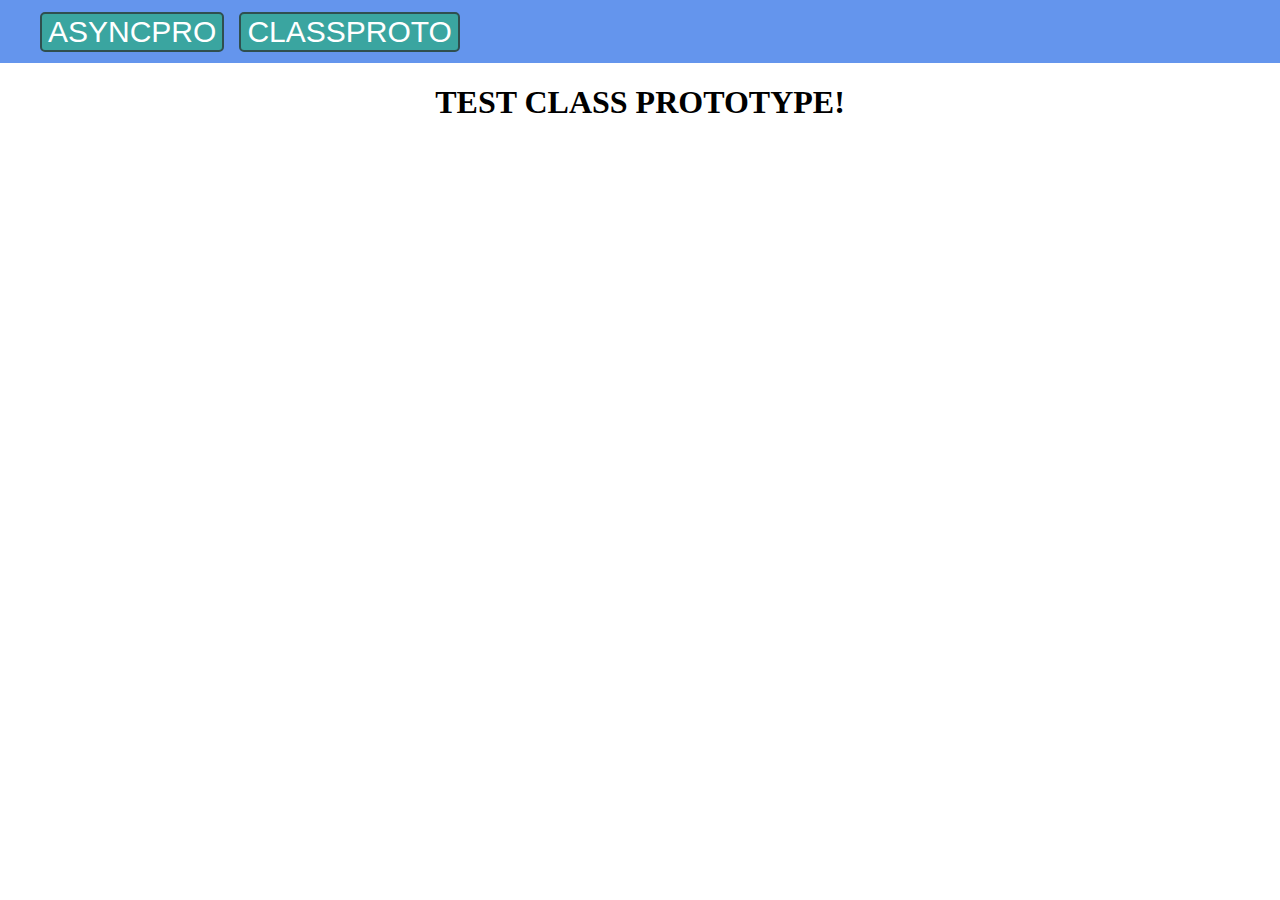
==== classproto.html @ 9c0627ef "constproto section" ====
<!DOCTYPE html>
<html lang="en">
    <head>
        <meta charset="UTF-8" />
        <meta http-equiv="X-UA-Compatible" content="IE=edge" />
        <meta name="viewport" content="width=device-width, initial-scale=1.0" />
        <title>Document</title>
        <link rel="stylesheet" href="/style/style.css" />
        <link rel="stylesheet" href="/style/classproto.css" />
    </head>
    <body>
		<header></header>
		<main>
			<h1>Test Class Prototype!</h1>
		</main>
	<script type="module" src="/js/classproto/run.js"></script>
	</body>
</html>
---- style/style.css ----
* {
    box-sizing: border-box;
}

body {
    width: 100%;
    height: 100vh;
    margin: 0;
}

h1 {
    text-transform: uppercase;
    text-align: center;
}
ul {
    list-style: none;
    margin: 0;
}
a {
    text-decoration: none;
    color: unset;
}
button:hover {
    cursor: pointer;
}

header {
    height: 7vh;
    background-color: cornflowerblue;
}
nav {
    height: 100%;
}

.navbar {
    width: 100%;
    height: 100%;
}
.navbar-container {
    height: 100%;
    display: flex;
    justify-content: flex-start;
    align-items: center;
}
.navbar-container li {
    padding-right: 15px;
}
.navbar-container li a {
    font-size: 30px;
    font-weight: 500;
    text-transform: uppercase;
}

.nav-btn {
    color: white;
    background-color: #3aa5a0;
    border: 2px solid darkslategrey;
    border-radius: 5px;
}

.btn-container {
    width: 20vw;
    min-height: 30vh;
    margin: auto;
    display: flex;
    flex-direction: column;
    justify-content: space-evenly;
}

.btn {
    width: 100%;
    /*margin: 100px auto 0 auto;*/
    padding: 10px;
    color: black;
    background-color: grey;
    font-size: 15px;
    font-weight: 700;
    border: 3px solid black;
}

.btn:hover {
    background-color: lightgray;
    border: 2px solid darkgray;
}
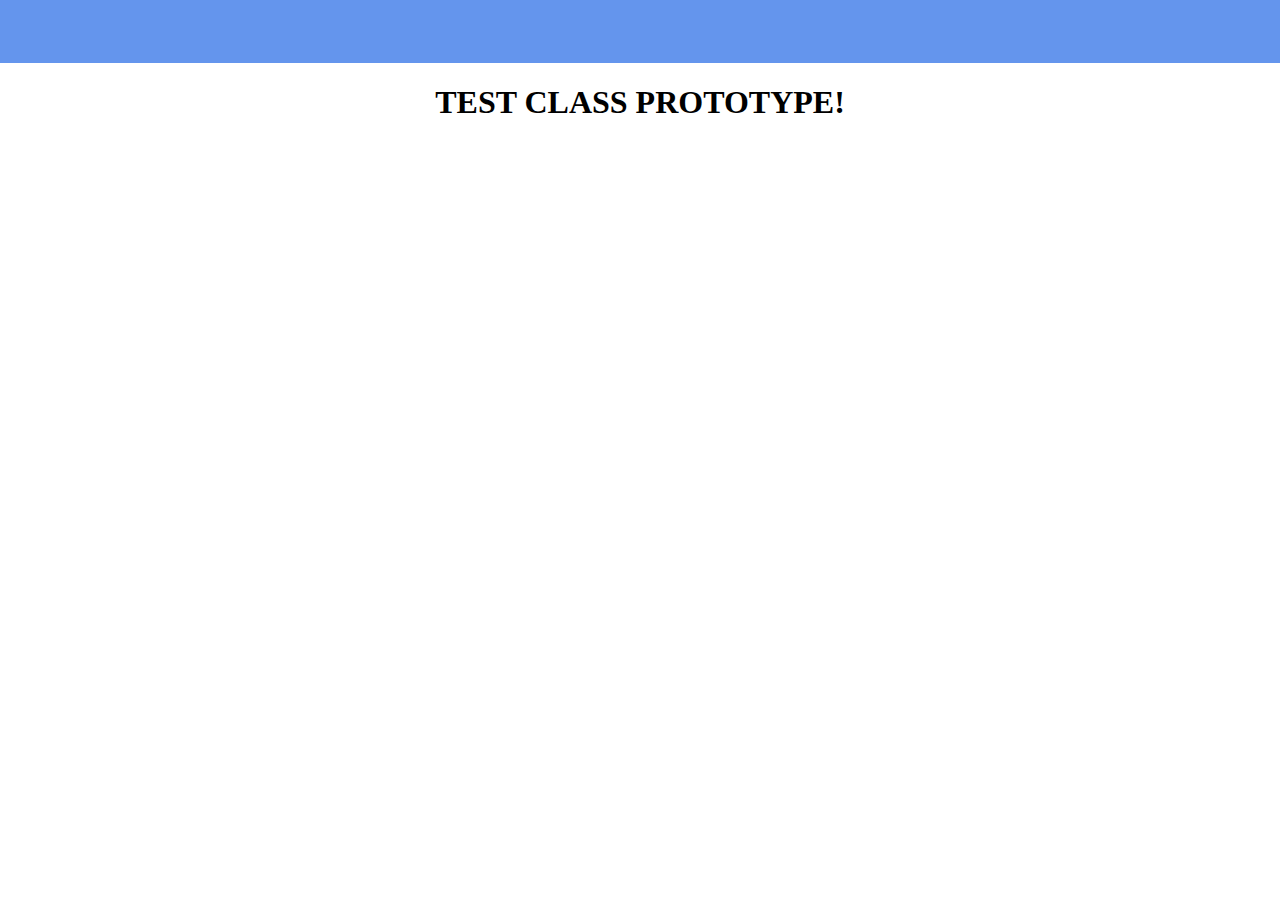
==== commit 1e707c84: "Updated src and added asyncpro section" ====
--- a/classproto.html
+++ b/classproto.html
@@ -5,14 +5,15 @@
         <meta http-equiv="X-UA-Compatible" content="IE=edge" />
         <meta name="viewport" content="width=device-width, initial-scale=1.0" />
         <title>Document</title>
-        <link rel="stylesheet" href="/style/style.css" />
-        <link rel="stylesheet" href="/style/classproto.css" />
+        <link rel="stylesheet" href="./style/style.css" />
+        <link rel="stylesheet" href="./style/classproto.css" />
     </head>
     <body>
 		<header></header>
 		<main>
 			<h1>Test Class Prototype!</h1>
 		</main>
-	<script type="module" src="/js/classproto/run.js"></script>
+	<script type="module" src="./js/index.js"></script>
+	<script type="module" src="./js/classproto/run.js"></script>
 	</body>
 </html>
--- a/style/style.css
+++ b/style/style.css
@@ -1,85 +1,94 @@
 * {
-    box-sizing: border-box;
+  box-sizing: border-box;
 }
 
 body {
-    width: 100%;
-    height: 100vh;
-    margin: 0;
+  width: 100%;
+  height: 100vh;
+  margin: 0;
 }
 
 h1 {
-    text-transform: uppercase;
-    text-align: center;
+  text-transform: uppercase;
+  text-align: center;
 }
+
 ul {
-    list-style: none;
-    margin: 0;
+  list-style: none;
+  margin: 0;
 }
+
 a {
-    text-decoration: none;
-    color: unset;
+  text-decoration: none;
+  color: unset;
 }
+
 button:hover {
-    cursor: pointer;
+  cursor: pointer;
 }
 
 header {
-    height: 7vh;
-    background-color: cornflowerblue;
+  height: 7vh;
+  background-color: cornflowerblue;
 }
+
 nav {
-    height: 100%;
+  height: 100%;
 }
 
 .navbar {
-    width: 100%;
-    height: 100%;
+  width: 100%;
+  height: 100%;
 }
+
 .navbar-container {
-    height: 100%;
-    display: flex;
-    justify-content: flex-start;
-    align-items: center;
+  height: 100%;
+  display: flex;
+  justify-content: flex-start;
+  align-items: center;
 }
+
 .navbar-container li {
-    padding-right: 15px;
+  padding-right: 15px;
 }
+
 .navbar-container li a {
-    font-size: 30px;
-    font-weight: 500;
-    text-transform: uppercase;
+  font-size: 30px;
+  font-weight: 500;
+  text-transform: uppercase;
 }
 
 .nav-btn {
-    color: white;
-    background-color: #3aa5a0;
-    border: 2px solid darkslategrey;
-    border-radius: 5px;
+  color: white;
+  background-color: #3aa5a0;
+  border: 2px solid darkslategrey;
+  border-radius: 5px;
 }
 
 .btn-container {
-    width: 20vw;
-    min-height: 30vh;
-    margin: auto;
-    display: flex;
-    flex-direction: column;
-    justify-content: space-evenly;
+  width: 20vw;
+  min-height: 30vh;
+  margin: auto;
+  display: flex;
+  flex-direction: column;
+  justify-content: space-evenly;
 }
 
 .btn {
-    width: 100%;
-    /*margin: 100px auto 0 auto;*/
-    padding: 10px;
-    color: black;
-    background-color: grey;
-    font-size: 15px;
-    font-weight: 700;
-    border: 3px solid black;
+  width: 100%;
+  /*margin: 100px auto 0 auto;*/
+  padding: 10px;
+  color: black;
+  background-color: grey;
+  font-size: 15px;
+  font-weight: 700;
+  border: 3px solid black;
+  cursor: pointer;
 }
 
 .btn:hover {
-    background-color: lightgray;
-    border: 2px solid darkgray;
+  background-color: lightgray;
+  border: 2px solid darkgray;
 }
 
+/*# sourceMappingURL=style.css.map */
--- a/style/classproto.css
+++ b/style/classproto.css
@@ -0,0 +1,3 @@
+
+
+/*# sourceMappingURL=classproto.css.map */
